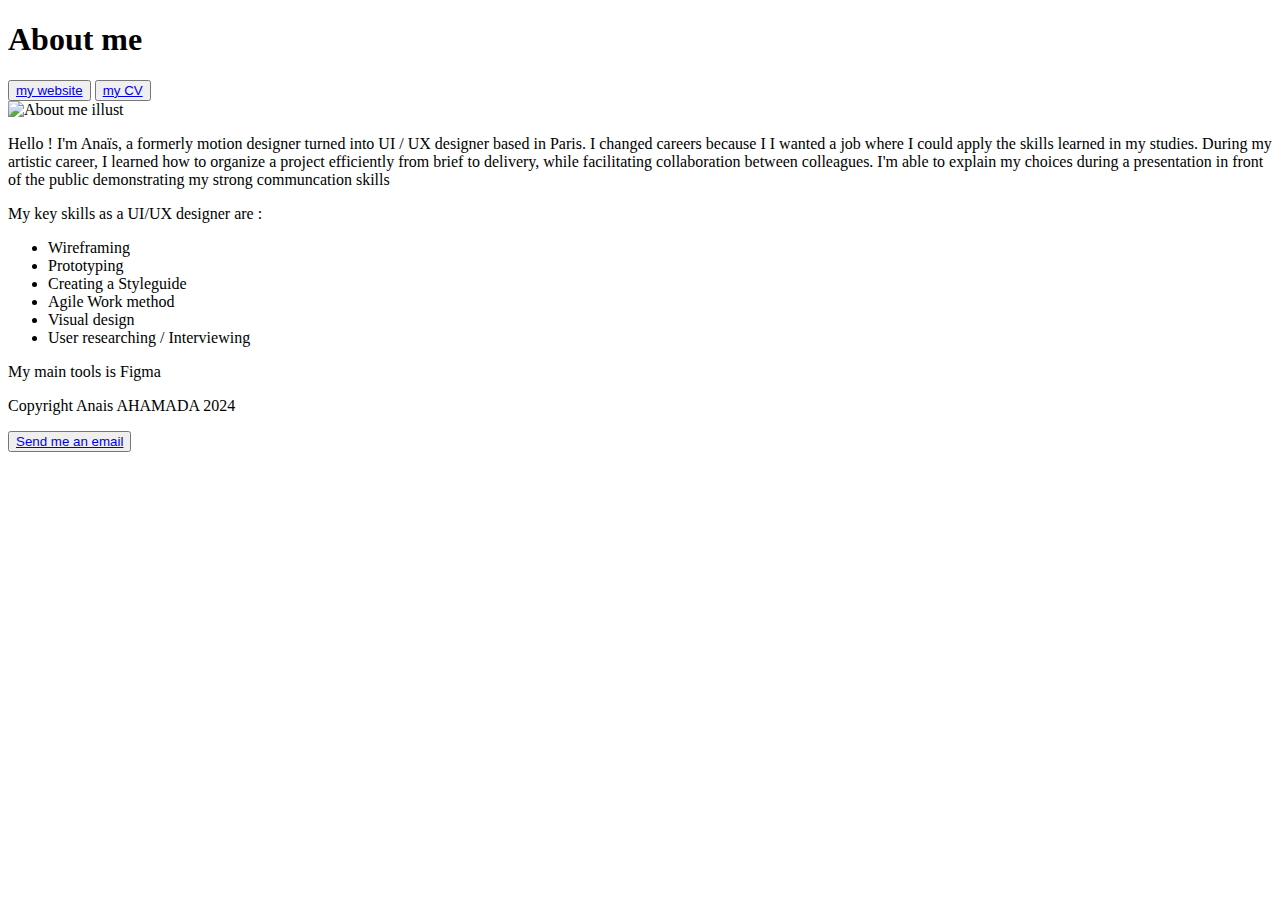
==== about.html @ 34fcc9e2 "Add files via upload" ====
<!DOCTYPE html>
<html lang="en">

<head>
  <meta charset="UTF-8">
  <meta name="viewport" content="width=device-width, initial-scale=1.0">
  <title>About me</title>
  <link rel="stylesheet" type="text/css" href="/css/style.css">
</head>


<body>
  <header>
    <h1 class="About">About me</h1>
    <div><button><a href="https://anaisahamada.myportfolio.com/" target="_blank">my website</a></button> <button><a
          href="/pictures/Anais_Ahamada_UI UX designer.pdf" target="_blank"> my CV</button></a></div>
  </header>


  <img src="/pictures/About original illustration.jpg " alt="About me illust" Style="width:600px;height:700">
  <p>Hello ! I'm Anaïs, a formerly motion designer turned into UI / UX designer based in Paris. I changed careers
    because I I wanted a job where I could apply the skills learned in my studies. During my artistic career, I learned
    how to organize a project efficiently from brief to delivery, while facilitating collaboration between colleagues.
    I'm able to explain my choices during a presentation in front of the public demonstrating my strong communcation
    skills</p>
  <p>My key skills as a UI/UX designer are :</p>

  <ul>
    <li>Wireframing</li>
    <li>Prototyping</li>
    <li>Creating a Styleguide</li>
    <li>Agile Work method</li>
    <li>Visual design</li>
    <li>User researching / Interviewing</li>
  </ul>

  <p>My main tools is Figma</p>

</body>


<footer>
  <p>Copyright Anais AHAMADA 2024</p>
  <p><button><a href="mailto:prisca.anais.ahamada@gmail.com">Send me an email</a></button></p>
</footer>

</html>
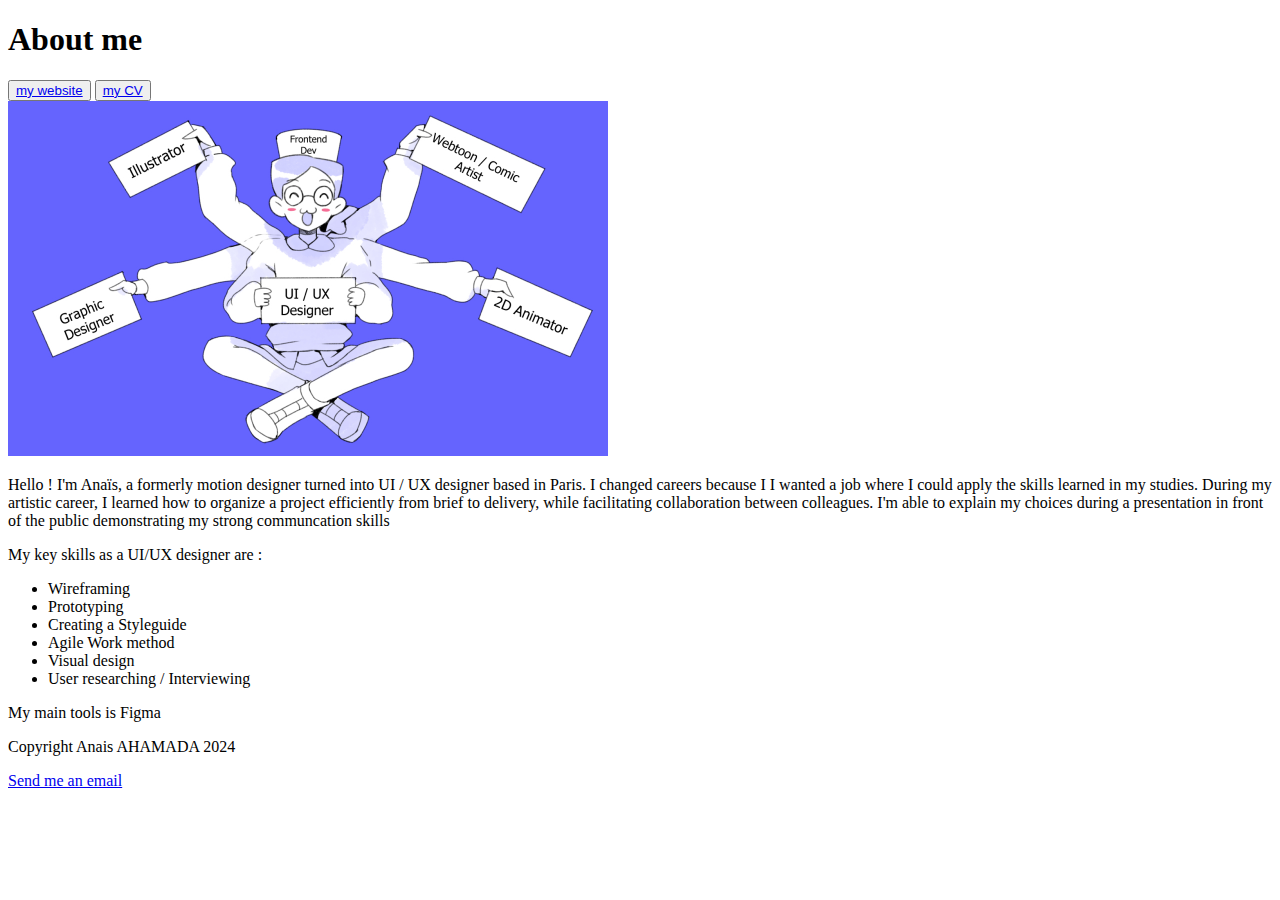
==== commit 6a32e52b: "Add files via upload" ====
--- a/about.html
+++ b/about.html
@@ -41,7 +41,7 @@
 
 <footer>
   <p>Copyright Anais AHAMADA 2024</p>
-  <p><button><a href="mailto:prisca.anais.ahamada@gmail.com">Send me an email</a></button></p>
+  <p><a href="mailto:prisca.anais.ahamada@gmail.com">Send me an email</a></p>
 </footer>
 
 </html>